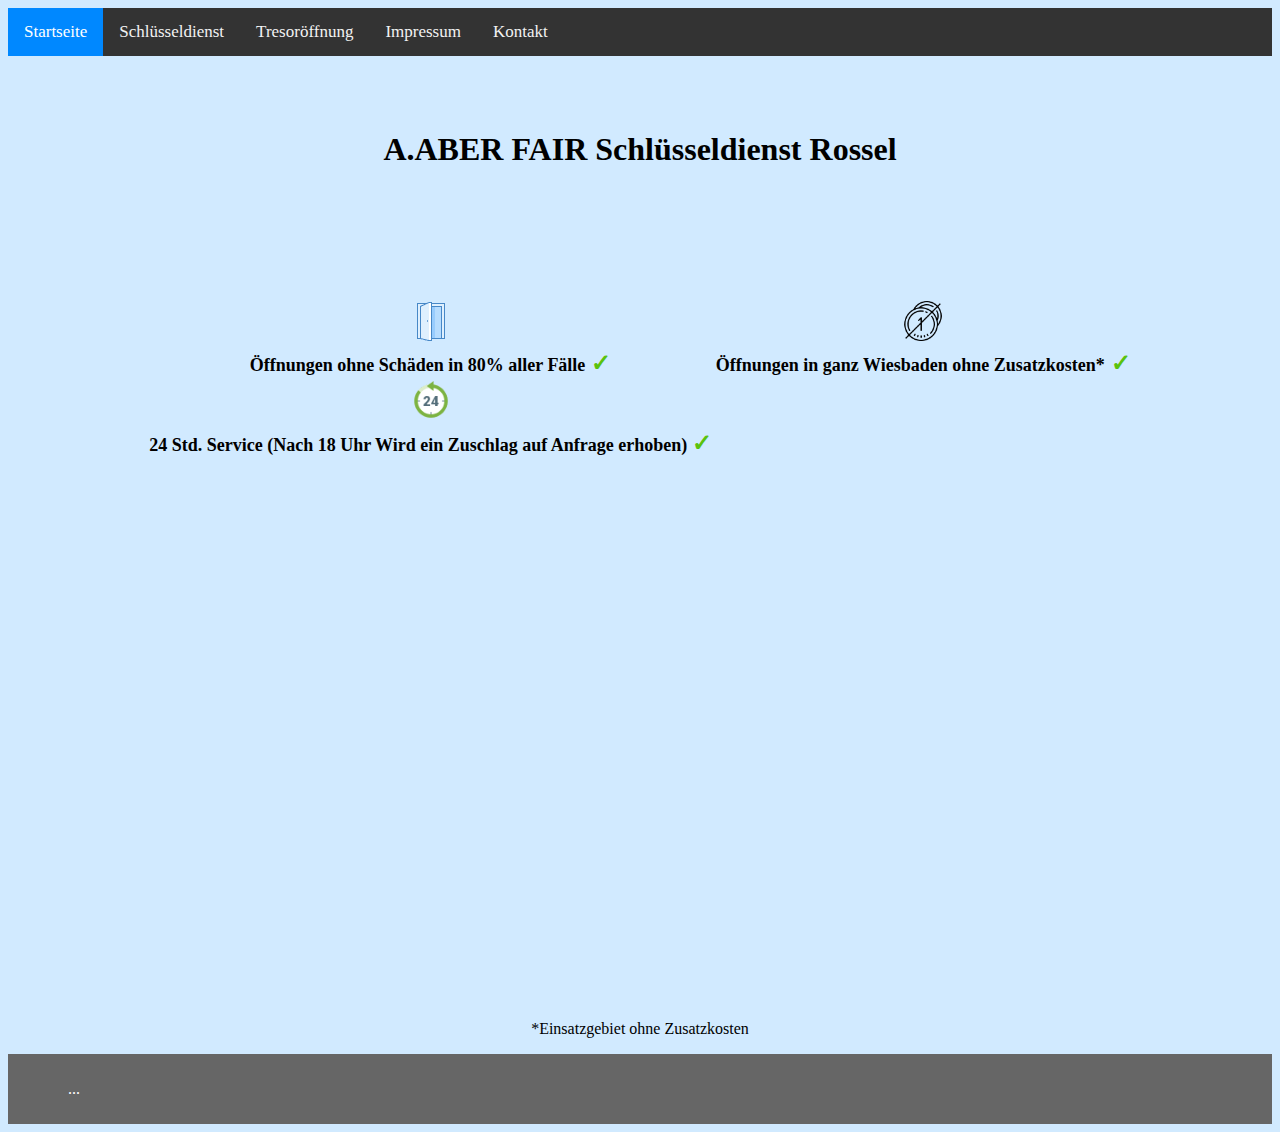
==== A.ABER FAIR Schlüsseldienst Rossel/index.html @ f45875f8 "Endlich alles Hochgeladen" ====
<!DOCTYPE html>

<html>
	<head>
		<title>A.ABER FAIR Schlüsseldienst Rossel</title>
		<meta charset="UTF-8">
		<meta name="keywords" content="Schlüsseldienst,Schlüsselnotdienst,Aufsperrdienst,Türöffnung,Haustüröffnung,Notöffnung,Tür zugefallen,Wohnungstür öffnen,Safe Öffnung,Tresor Öffnung,Zylinder Wechsel,Festpreisgarantie,pauschaler Öffnungsdienst">
		 <link href="css/design.css" rel="stylesheet" type="text/css" />
	</head>
	<body>
		<div class="topnav">
		  <a class="active" href="index.html">Startseite</a>
		  <a href="schlüsseldienst.html">Schlüsseldienst</a>
		  <a href="tresoröffnung.html">Tresoröffnung</a>
		  <a href="impressum.html">Impressum</a>
		  <a href="kontakt.html">Kontakt</a>
		</div>

		<br/>
		<br/>
		<br/>
		<center><h1>A.ABER FAIR Schlüsseldienst Rossel</h1></center>
		<br>
		<br>
		<br>
		<br>
		<br>
		<br>
		<center><table>
			<tr>
				<td style="text-align:center"><img src="img/offenetuer.png" width="40" height="40"/></td>
				<td style="text-align:center"><img src="img/keinezusatzkosten.png" width="40" height="40"/></td>
			</tr>
			<tr>
				<td style="text-align: center;"><strong><span style="font-size: large;">Öffnungen ohne Schäden in 80% aller Fälle<span style="font-size: x-large; color: #5ac20d;"> ✓ </span></span></strong></td>
				<td style="text-align: center;"><strong><span style="font-size: large;">Öffnungen in ganz Wiesbaden ohne Zusatzkosten*<span style="font-size: x-large; color: #5ac20d;"> ✓ </span></span></strong></td>
			</tr>
			<tr>
				<td style="text-align:center"><img src="img/24h.png" width="40" height="40"/></td>
			</tr>
			<tr>
				<td style="text-align: center;"><strong><span style="font-size: large;">24 Std. Service (Nach 18 Uhr Wird ein Zuschlag auf Anfrage erhoben)  <span style="font-size: x-large; color: #5ac20d;">✓</span></span></strong></td>
			</tr>
			</table></center>



		<br>
		<br>
		<br>
		<br>
		<br>

		<center>
			<figure>
				<iframe src="https://www.google.com/maps/embed?pb=!1m18!1m12!1m3!1d163887.47083926704!2d8.10826849523931!3d50.072398263722064!2m3!1f0!2f0!3f0!3m2!1i1024!2i768!4f13.1!3m3!1m2!1s0x47bdbdd9495c843b%3A0x611fd80c33366c1!2sWiesbaden!5e0!3m2!1sde!2sde!4v1582207430276!5m2!1sde!2sde" width="600" height="450" frameborder="0"  allowfullscreen="allowfullscreen">
				</iframe>
			<figcaption>
				*Einsatzgebiet ohne Zusatzkosten 
			</figcaption>
			</figure>
		</p>
		</center>

		 <footer> <ul>...</ul> </footer>
	</body>
</html>
---- A.ABER FAIR Schlüsseldienst Rossel/css/design.css ----
body {
  margin: 50; S
  font-family: Arial, Helvetica, sans-serif;
  background-color: #d1eaff;
}

.topnav {
  
  overflow: hidden;
  background-color: #333;
}

.topnav a {
  float: left;
  color: #f2f2f2;
  text-align: center;
  padding: 14px 16px;
  text-decoration: none;
  font-size: 17px;
}

.topnav a:hover {
  background-color: #ddd;
  color: black;
}

.topnav a.active {
  background-color: #0088FF;
  color: white;
}

#kontakt{
  margin-left: 100px;
  list-style: none;
}

 footer {
        padding: 10px 20px;
        background: #666;
        color: white;
      }
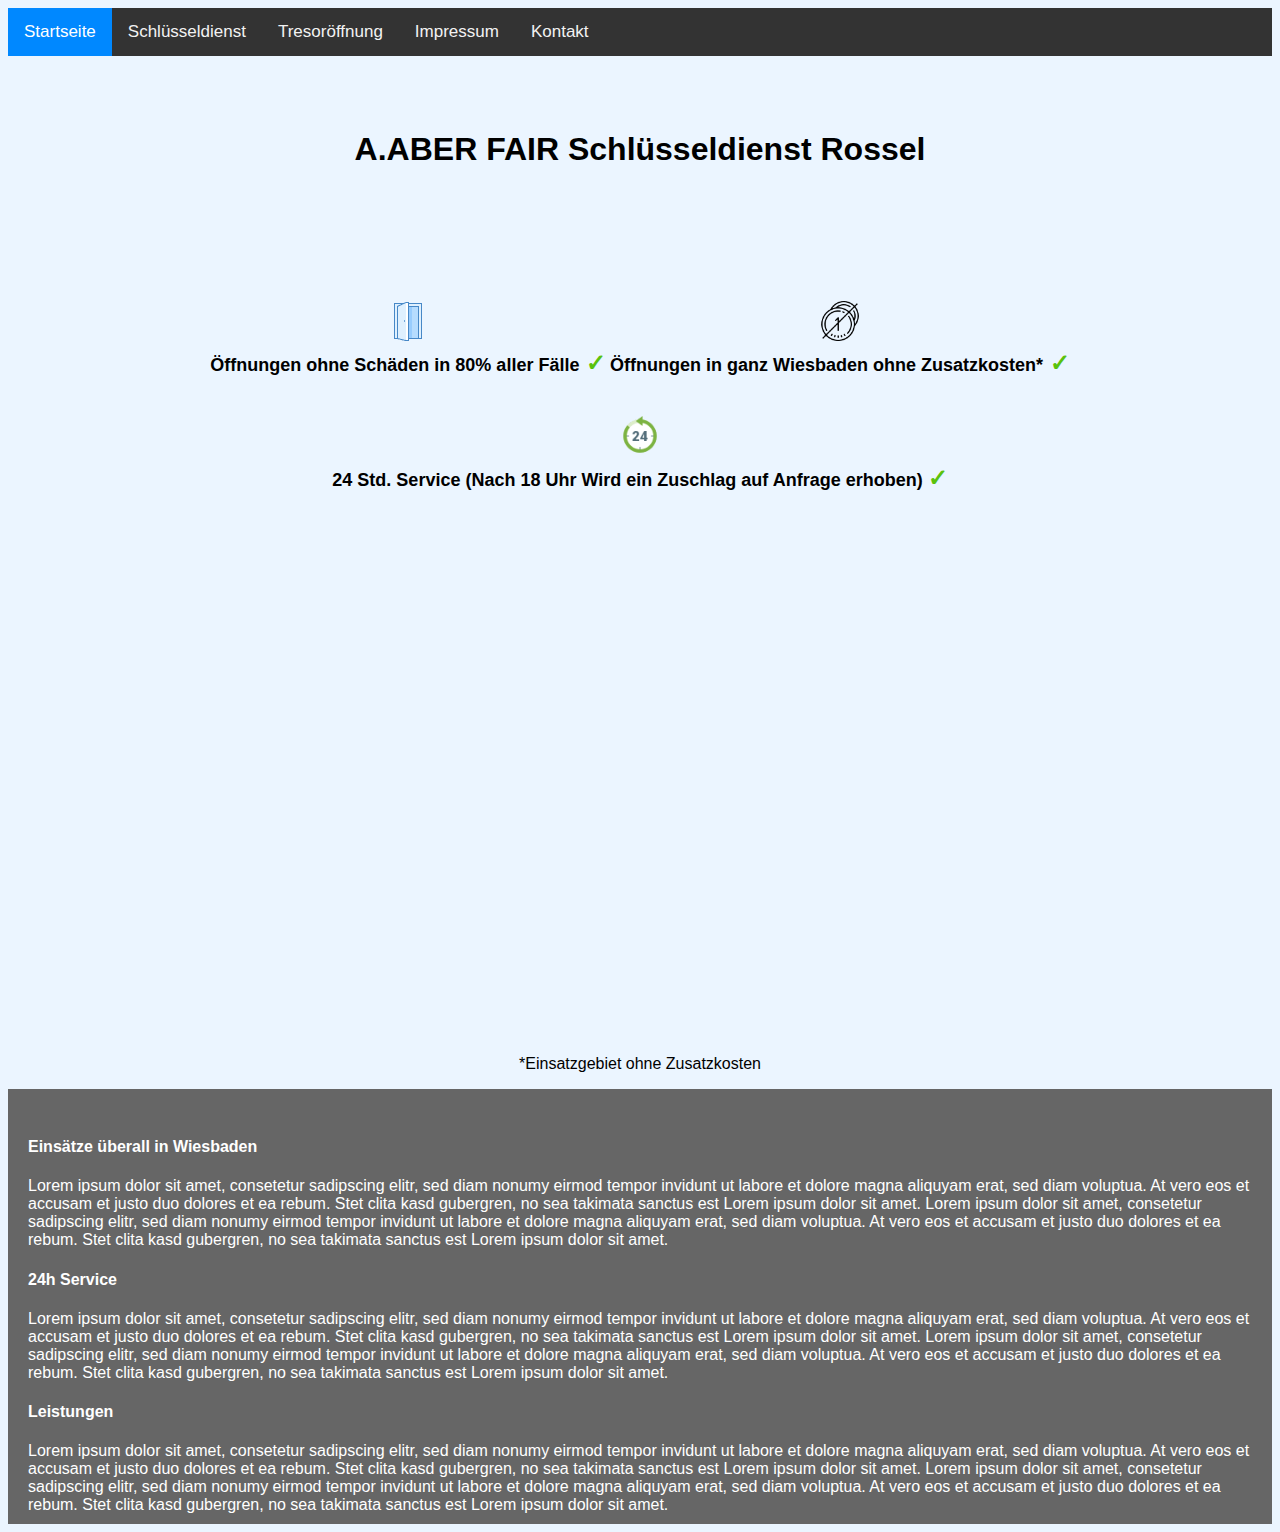
==== commit c34d570e: "new stylesheet" ====
--- a/A.ABER FAIR Schlüsseldienst Rossel/index.html
+++ b/A.ABER FAIR Schlüsseldienst Rossel/index.html
@@ -19,14 +19,14 @@
 		<br/>
 		<br/>
 		<br/>
-		<center><h1>A.ABER FAIR Schlüsseldienst Rossel</h1></center>
+		<h1>A.ABER FAIR Schlüsseldienst Rossel</h1>
 		<br>
 		<br>
 		<br>
 		<br>
 		<br>
 		<br>
-		<center><table>
+		<center><table id="tabelle">
 			<tr>
 				<td style="text-align:center"><img src="img/offenetuer.png" width="40" height="40"/></td>
 				<td style="text-align:center"><img src="img/keinezusatzkosten.png" width="40" height="40"/></td>
@@ -36,12 +36,27 @@
 				<td style="text-align: center;"><strong><span style="font-size: large;">Öffnungen in ganz Wiesbaden ohne Zusatzkosten*<span style="font-size: x-large; color: #5ac20d;"> ✓ </span></span></strong></td>
 			</tr>
 			<tr>
+				<td>
+					<img src="img/leer.png" width="40px">
+				</td>
+				<td>
+					<img src="img/leer.png" width="40px">
+				</td>
+			</tr>
+		</table></center>
+
+		<center><table>
+			<tr>
 				<td style="text-align:center"><img src="img/24h.png" width="40" height="40"/></td>
 			</tr>
+
+
 			<tr>
 				<td style="text-align: center;"><strong><span style="font-size: large;">24 Std. Service (Nach 18 Uhr Wird ein Zuschlag auf Anfrage erhoben)  <span style="font-size: x-large; color: #5ac20d;">✓</span></span></strong></td>
 			</tr>
-			</table></center>
+		</table></center>
+			
+			
 
 
 
@@ -56,12 +71,33 @@
 				<iframe src="https://www.google.com/maps/embed?pb=!1m18!1m12!1m3!1d163887.47083926704!2d8.10826849523931!3d50.072398263722064!2m3!1f0!2f0!3f0!3m2!1i1024!2i768!4f13.1!3m3!1m2!1s0x47bdbdd9495c843b%3A0x611fd80c33366c1!2sWiesbaden!5e0!3m2!1sde!2sde!4v1582207430276!5m2!1sde!2sde" width="600" height="450" frameborder="0"  allowfullscreen="allowfullscreen">
 				</iframe>
 			<figcaption>
-				*Einsatzgebiet ohne Zusatzkosten 
+				*Einsatzgebiet ohne Zusatzkosten
 			</figcaption>
 			</figure>
 		</p>
 		</center>
 
-		 <footer> <ul>...</ul> </footer>
-	</body>
-</html>+		 <footer>
+		<ul class="footer">
+		 <li class="ö">
+		 	<h4>Einsätze überall in Wiesbaden</h4>
+
+		 	Lorem ipsum dolor sit amet, consetetur sadipscing elitr, sed diam nonumy eirmod tempor invidunt ut labore et dolore magna aliquyam erat, sed diam voluptua. At vero eos et accusam et justo duo dolores et ea rebum. Stet clita kasd gubergren, no sea takimata sanctus est Lorem ipsum dolor sit amet. Lorem ipsum dolor sit amet, consetetur sadipscing elitr, sed diam nonumy eirmod tempor invidunt ut labore et dolore magna aliquyam erat, sed diam voluptua. At vero eos et accusam et justo duo dolores et ea rebum. Stet clita kasd gubergren, no sea takimata sanctus est Lorem ipsum dolor sit amet.
+
+		</li>
+		<li class="ö">
+			<h4>24h Service</h4>
+
+		Lorem ipsum dolor sit amet, consetetur sadipscing elitr, sed diam nonumy eirmod tempor invidunt ut labore et dolore magna aliquyam erat, sed diam voluptua. At vero eos et accusam et justo duo dolores et ea rebum. Stet clita kasd gubergren, no sea takimata sanctus est Lorem ipsum dolor sit amet. Lorem ipsum dolor sit amet, consetetur sadipscing elitr, sed diam nonumy eirmod tempor invidunt ut labore et dolore magna aliquyam erat, sed diam voluptua. At vero eos et accusam et justo duo dolores et ea rebum. Stet clita kasd gubergren, no sea takimata sanctus est Lorem ipsum dolor sit amet.
+
+		</li>
+		<li class="ö">
+			<h4>Leistungen</h4>
+
+			Lorem ipsum dolor sit amet, consetetur sadipscing elitr, sed diam nonumy eirmod tempor invidunt ut labore et dolore magna aliquyam erat, sed diam voluptua. At vero eos et accusam et justo duo dolores et ea rebum. Stet clita kasd gubergren, no sea takimata sanctus est Lorem ipsum dolor sit amet. Lorem ipsum dolor sit amet, consetetur sadipscing elitr, sed diam nonumy eirmod tempor invidunt ut labore et dolore magna aliquyam erat, sed diam voluptua. At vero eos et accusam et justo duo dolores et ea rebum. Stet clita kasd gubergren, no sea takimata sanctus est Lorem ipsum dolor sit amet.
+
+		</li>
+	</ul>
+	</footer>
+ 	</body>
+</html>
--- a/A.ABER FAIR Schlüsseldienst Rossel/css/design.css
+++ b/A.ABER FAIR Schlüsseldienst Rossel/css/design.css
@@ -1,41 +1,85 @@
-body {
-  margin: 50; S
-  font-family: Arial, Helvetica, sans-serif;
-  background-color: #d1eaff;
+*{font-family:arial,
+ "lucida console", sans-serif;
 }
 
+h1{text-align: center;}
+
+
+body {
+        margin: 50; S
+        font-family: Arial, Helvetica, sans-serif;
+        background-color: #ebf5ff;
+      }
+
 .topnav {
-  
-  overflow: hidden;
-  background-color: #333;
-}
+
+        overflow: hidden;
+        background-color: #333;
+        }
 
 .topnav a {
-  float: left;
-  color: #f2f2f2;
-  text-align: center;
-  padding: 14px 16px;
-  text-decoration: none;
-  font-size: 17px;
-}
+        float: left;
+        color: #f2f2f2;
+        text-align: center;
+        padding: 14px 16px;
+        text-decoration: none;
+        font-size: 17px;
+          }
 
 .topnav a:hover {
-  background-color: #ddd;
-  color: black;
-}
+        background-color: #ddd;
+        color: black;
+        }
 
 .topnav a.active {
-  background-color: #0088FF;
-  color: white;
-}
+        background-color: #0088FF;
+        color: white;
+        }
 
 #kontakt{
-  margin-left: 100px;
-  list-style: none;
-}
+        margin-left: 100px;
+        list-style: none;
+
+        }
+
+.links{
+        margin-right: 67%;
+        width: 33%;
+		background-color: #000;
+    position: absolute;
+    padding-bottom:  2%;
+    display: inline;
+
+        }
+
+.rechts{
+        margin-left: 67%;
+		    background-color: #AEF;
+        position: absolute;
+		    padding-bottom:  2%;
+            display: inline;
+
+
+        }
+
+.mitte{
+        margin-left: 34%;
+        margin-right: 34%;
+        position: absolute;
+        padding-bottom:  2%;
+		    background-color: #BAC;
+            display: inline;
+
+      }
 
  footer {
         padding: 10px 20px;
         background: #666;
         color: white;
-      }
+
+        }
+ ul.footer{
+        list-style: none;
+        display: inline;
+         }
+
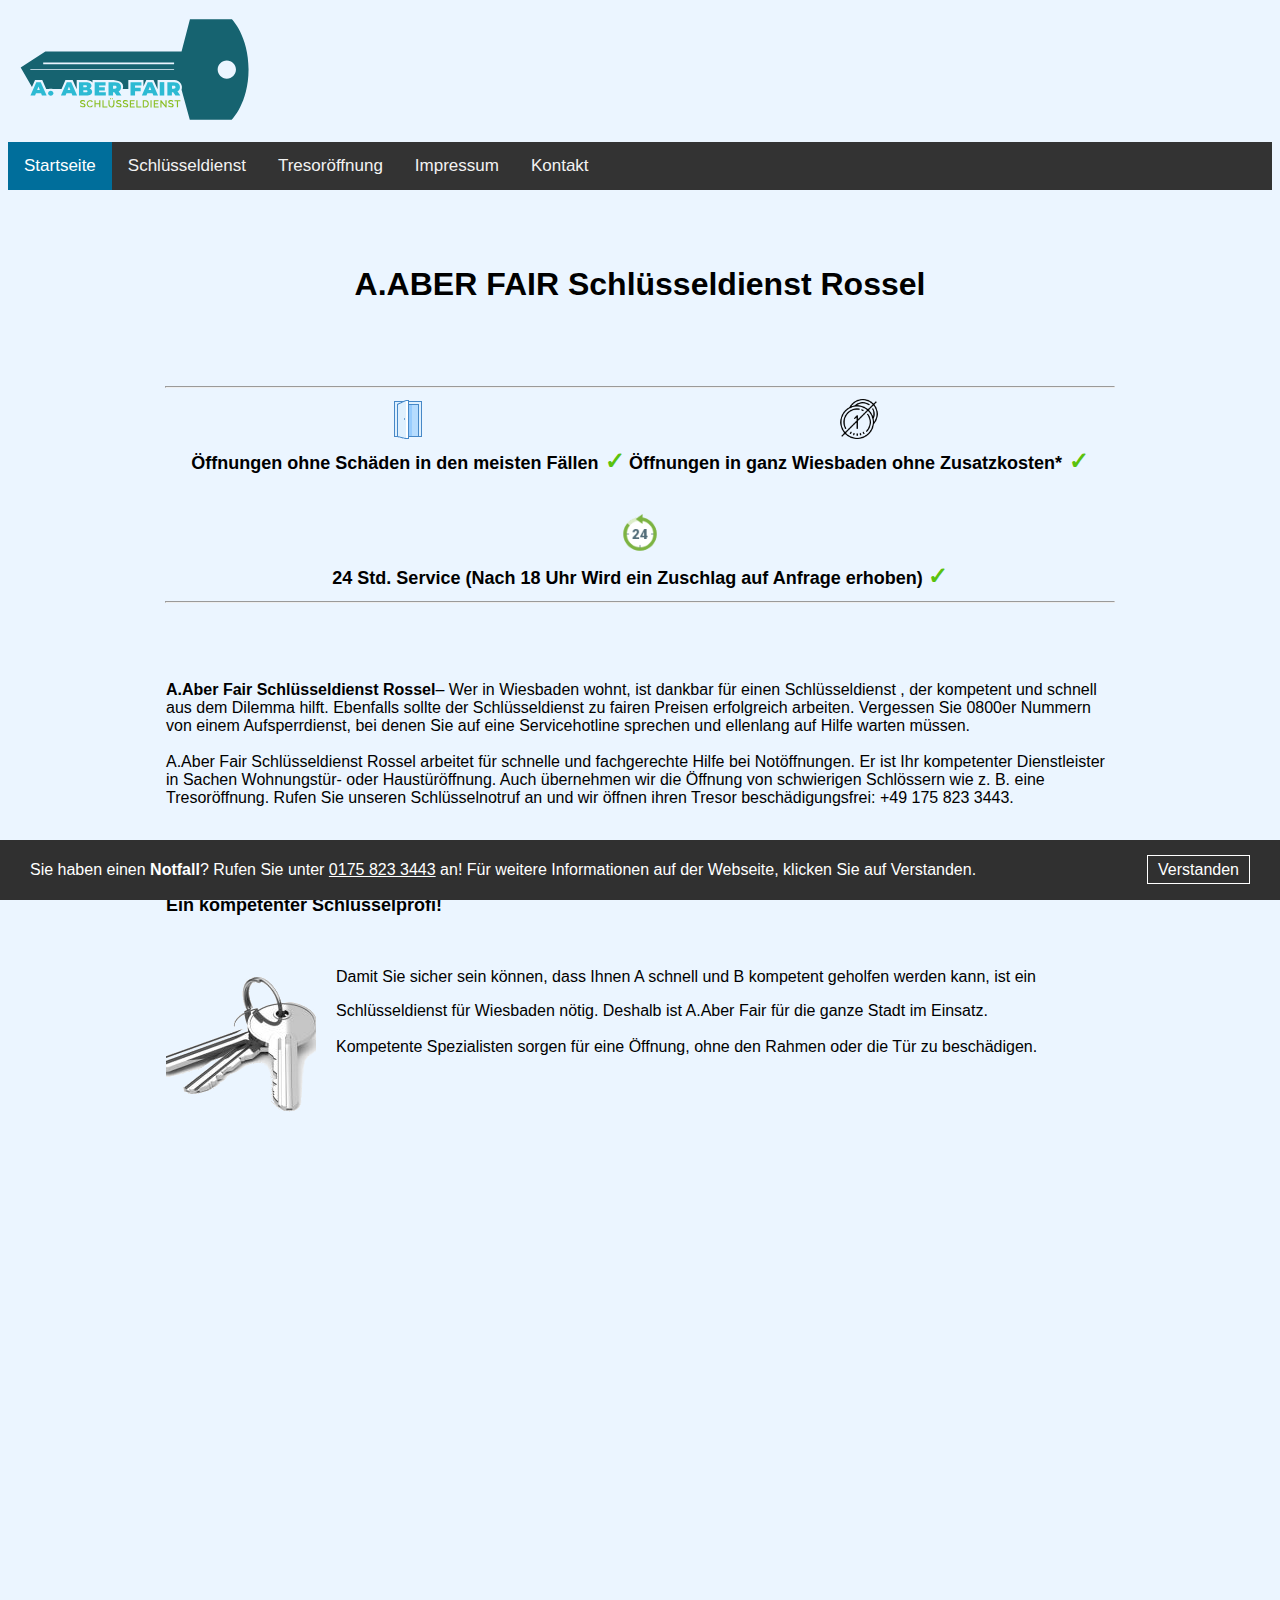
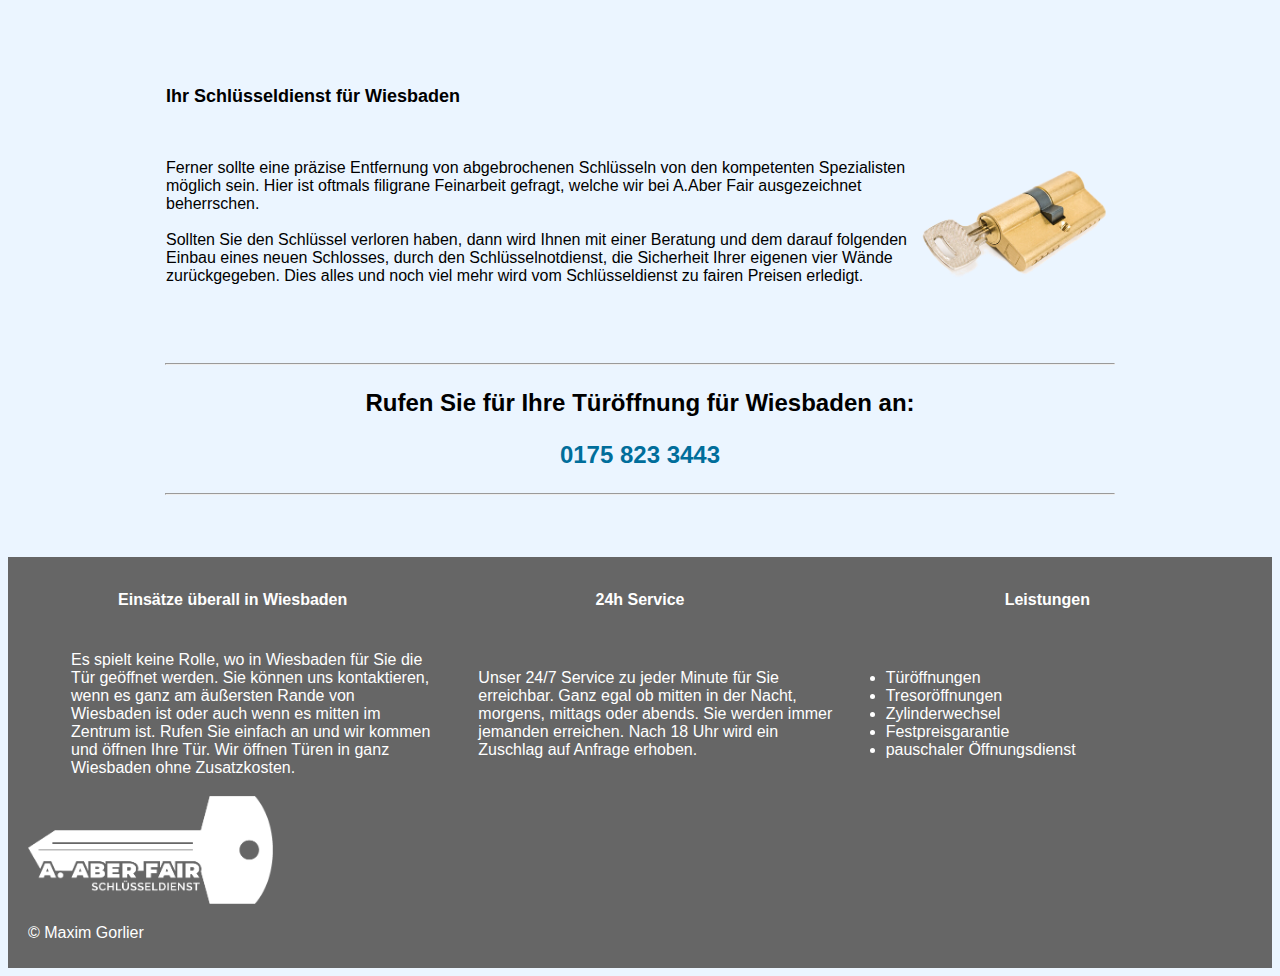
==== commit 475d0e0c: "Abgabe auch in E-Mail" ====
--- a/A.ABER FAIR Schlüsseldienst Rossel/index.html
+++ b/A.ABER FAIR Schlüsseldienst Rossel/index.html
@@ -4,10 +4,14 @@
 	<head>
 		<title>A.ABER FAIR Schlüsseldienst Rossel</title>
 		<meta charset="UTF-8">
+		<meta name="viewport" content="width=device-width, initial-scale=1, user-scalable=yes">
 		<meta name="keywords" content="Schlüsseldienst,Schlüsselnotdienst,Aufsperrdienst,Türöffnung,Haustüröffnung,Notöffnung,Tür zugefallen,Wohnungstür öffnen,Safe Öffnung,Tresor Öffnung,Zylinder Wechsel,Festpreisgarantie,pauschaler Öffnungsdienst">
-		 <link href="css/design.css" rel="stylesheet" type="text/css" />
+		 <link href="src/css/design.css" rel="stylesheet" type="text/css" />
+		 <link href="src/css/handydesign.css" rel="stylesheet" type="text/css" media="screen, handheld"/>
 	</head>
 	<body>
+
+		<a href="tel:+491758233443"><img src="src/img/schluesseldienst/Logo_Schluesseldienst.svg" width="20%"></a>
 		<div class="topnav">
 		  <a class="active" href="index.html">Startseite</a>
 		  <a href="schlüsseldienst.html">Schlüsseldienst</a>
@@ -23,31 +27,29 @@
 		<br>
 		<br>
 		<br>
-		<br>
-		<br>
-		<br>
+		<hr / class="trennstrich">
 		<center><table id="tabelle">
 			<tr>
-				<td style="text-align:center"><img src="img/offenetuer.png" width="40" height="40"/></td>
-				<td style="text-align:center"><img src="img/keinezusatzkosten.png" width="40" height="40"/></td>
+				<td style="text-align:center"><img src="src/img/offenetuer.png" width="40" height="40"/></td>
+				<td style="text-align:center"><img src="src/img/keinezusatzkosten.png" width="40" height="40"/></td>
 			</tr>
 			<tr>
-				<td style="text-align: center;"><strong><span style="font-size: large;">Öffnungen ohne Schäden in 80% aller Fälle<span style="font-size: x-large; color: #5ac20d;"> ✓ </span></span></strong></td>
+				<td style="text-align: center;"><strong><span style="font-size: large;">Öffnungen ohne Schäden in den meisten Fällen<span style="font-size: x-large; color: #5ac20d;"> ✓ </span></span></strong></td>
 				<td style="text-align: center;"><strong><span style="font-size: large;">Öffnungen in ganz Wiesbaden ohne Zusatzkosten*<span style="font-size: x-large; color: #5ac20d;"> ✓ </span></span></strong></td>
 			</tr>
 			<tr>
 				<td>
-					<img src="img/leer.png" width="40px">
+					<img src="src/img/leer.png" width="40px">
 				</td>
 				<td>
-					<img src="img/leer.png" width="40px">
+					<img src="src/img/leer.png" width="40px">
 				</td>
 			</tr>
 		</table></center>
 
 		<center><table>
 			<tr>
-				<td style="text-align:center"><img src="img/24h.png" width="40" height="40"/></td>
+				<td style="text-align:center"><img src="src/img/24h.png" width="40" height="40"/></td>
 			</tr>
 
 
@@ -55,10 +57,22 @@
 				<td style="text-align: center;"><strong><span style="font-size: large;">24 Std. Service (Nach 18 Uhr Wird ein Zuschlag auf Anfrage erhoben)  <span style="font-size: x-large; color: #5ac20d;">✓</span></span></strong></td>
 			</tr>
 		</table></center>
-			
-			
+		<hr / class="trennstrich">
+<br>
+		<br>
+		<br>
 
-
+<center><p class="Inhalt"><b>A.Aber Fair Schlüsseldienst Rossel</b>– Wer in Wiesbaden wohnt, ist dankbar für einen Schlüsseldienst , der kompetent und schnell aus dem Dilemma hilft. Ebenfalls sollte der Schlüsseldienst zu fairen Preisen erfolgreich arbeiten. Vergessen Sie 0800er Nummern von einem Aufsperrdienst, bei denen Sie auf eine Servicehotline sprechen und ellenlang auf Hilfe warten müssen.
+		<br><br>A.Aber Fair Schlüsseldienst Rossel arbeitet für schnelle und fachgerechte Hilfe bei Notöffnungen. Er ist Ihr kompetenter Dienstleister in Sachen Wohnungstür- oder Haustüröffnung. Auch übernehmen wir die Öffnung von schwierigen Schlössern wie z. B. eine Tresoröffnung. Rufen Sie unseren Schlüsselnotruf an und wir öffnen ihren Tresor beschädigungsfrei: +49 175 823 3443.
+		</p></center>
+		<br><br><br>
+	<center><p class="Zwischenschrift">Ein kompetenter Schlüsselprofi!</p></center>
+	<br>
+	<center><p class="Inhalt">
+<img src="src/img/Schlüssel.png" width="150px" class="img1">
+	Damit Sie sicher sein können, dass Ihnen A schnell und B kompetent geholfen werden kann, ist ein </p></center>Schlüsseldienst für Wiesbaden nötig. Deshalb ist A.Aber Fair für die ganze Stadt im Einsatz.
+<br><br>
+Kompetente Spezialisten sorgen für eine Öffnung, ohne den Rahmen oder die Tür zu beschädigen. 
 
 		<br>
 		<br>
@@ -70,34 +84,81 @@
 			<figure>
 				<iframe src="https://www.google.com/maps/embed?pb=!1m18!1m12!1m3!1d163887.47083926704!2d8.10826849523931!3d50.072398263722064!2m3!1f0!2f0!3f0!3m2!1i1024!2i768!4f13.1!3m3!1m2!1s0x47bdbdd9495c843b%3A0x611fd80c33366c1!2sWiesbaden!5e0!3m2!1sde!2sde!4v1582207430276!5m2!1sde!2sde" width="600" height="450" frameborder="0"  allowfullscreen="allowfullscreen">
 				</iframe>
-			<figcaption>
-				*Einsatzgebiet ohne Zusatzkosten
-			</figcaption>
+			
 			</figure>
 		</p>
 		</center>
 
-		 <footer>
-		<ul class="footer">
-		 <li class="ö">
-		 	<h4>Einsätze überall in Wiesbaden</h4>
+<br><br><br>
+		<center><p class="Zwischenschrift">Ihr Schlüsseldienst für Wiesbaden</p></center>
+		<br>
+		<center><p class="Inhalt">
+		<img src="src/img/Zylinder.png" width="200px" class="img2" />
+		Ferner sollte eine präzise Entfernung von abgebrochenen Schlüsseln von den kompetenten Spezialisten möglich sein. Hier ist oftmals filigrane Feinarbeit gefragt, welche wir bei A.Aber Fair ausgezeichnet beherrschen. <br><br>
+Sollten Sie den Schlüssel verloren haben, dann wird Ihnen mit einer Beratung und dem darauf folgenden Einbau eines neuen Schlosses, durch den Schlüsselnotdienst, die Sicherheit Ihrer eigenen vier Wände zurückgegeben. Dies alles und noch viel mehr wird vom Schlüsseldienst zu fairen Preisen erledigt.</p></center>
+<br><br><br>
+		<hr / class="trennstrich">
+			<p id="Werbung1"><strong>Rufen Sie für Ihre Türöffnung für Wiesbaden an:</strong></p>
+			<p id="Werbung2"><strong><a href="tel:+491758233443">0175 823 3443</a><br></strong></p>
+			<hr / class="trennstrich">	
+	
+<br><br><br>
+<div id="footer-cookie">
+    <span id="description">
+      Sie haben einen <b>Notfall</b>? Rufen Sie unter <a href="tel:+491758233443">0175 823 3443</a> an! Für weitere Informationen auf der Webseite, klicken Sie auf Verstanden.
+    </span>
+    <div id="accept"><a href="#" title="Ich habe verstanden">Verstanden</a></div>
+  </div>
 
-		 	Lorem ipsum dolor sit amet, consetetur sadipscing elitr, sed diam nonumy eirmod tempor invidunt ut labore et dolore magna aliquyam erat, sed diam voluptua. At vero eos et accusam et justo duo dolores et ea rebum. Stet clita kasd gubergren, no sea takimata sanctus est Lorem ipsum dolor sit amet. Lorem ipsum dolor sit amet, consetetur sadipscing elitr, sed diam nonumy eirmod tempor invidunt ut labore et dolore magna aliquyam erat, sed diam voluptua. At vero eos et accusam et justo duo dolores et ea rebum. Stet clita kasd gubergren, no sea takimata sanctus est Lorem ipsum dolor sit amet.
+  <script>
+    var footerCookie = document.querySelector("#footer-cookie");
+    var footerCookieAccept = document.querySelector("#accept");
 
-		</li>
-		<li class="ö">
-			<h4>24h Service</h4>
+    if (document.cookie.indexOf("dakitecCookieBanner=") == -1) {
+      footerCookie.style.display = "block";
+    }
 
-		Lorem ipsum dolor sit amet, consetetur sadipscing elitr, sed diam nonumy eirmod tempor invidunt ut labore et dolore magna aliquyam erat, sed diam voluptua. At vero eos et accusam et justo duo dolores et ea rebum. Stet clita kasd gubergren, no sea takimata sanctus est Lorem ipsum dolor sit amet. Lorem ipsum dolor sit amet, consetetur sadipscing elitr, sed diam nonumy eirmod tempor invidunt ut labore et dolore magna aliquyam erat, sed diam voluptua. At vero eos et accusam et justo duo dolores et ea rebum. Stet clita kasd gubergren, no sea takimata sanctus est Lorem ipsum dolor sit amet.
+    footerCookieAccept.onclick = function(e) {
+      var cookieDate = new Date();
+      cookieDate.setTime(new Date().getTime() + 31104000000);
 
-		</li>
-		<li class="ö">
-			<h4>Leistungen</h4>
+      document.cookie = "dakitecCookieBanner = 1; path=/; secure; expires=" + cookieDate.toUTCString();
 
-			Lorem ipsum dolor sit amet, consetetur sadipscing elitr, sed diam nonumy eirmod tempor invidunt ut labore et dolore magna aliquyam erat, sed diam voluptua. At vero eos et accusam et justo duo dolores et ea rebum. Stet clita kasd gubergren, no sea takimata sanctus est Lorem ipsum dolor sit amet. Lorem ipsum dolor sit amet, consetetur sadipscing elitr, sed diam nonumy eirmod tempor invidunt ut labore et dolore magna aliquyam erat, sed diam voluptua. At vero eos et accusam et justo duo dolores et ea rebum. Stet clita kasd gubergren, no sea takimata sanctus est Lorem ipsum dolor sit amet.
+      footerCookie.style.display = "none";
+    };
+  </script>
 
-		</li>
-	</ul>
+
+	<footer>
+	
+	<table>
+	<table id="footertabelle">
+			<tr>
+				<td style="text-align:center"><h4>Einsätze überall in Wiesbaden</h4></td>
+				<td style="text-align:center"><h4>24h Service</h4></td>
+				<td style="text-align:center"><h4>Leistungen</h4></td>
+			</tr>
+			<tr>
+				<td style="text-align: left;"><ul>Es spielt keine Rolle, wo in Wiesbaden für Sie die Tür geöffnet werden. Sie können uns kontaktieren, wenn es ganz am äußersten Rande von Wiesbaden ist oder auch wenn es mitten im Zentrum ist. Rufen Sie einfach an und wir kommen und öffnen Ihre Tür. Wir öffnen Türen in ganz Wiesbaden ohne Zusatzkosten.</ul></td>
+				<td style="text-align: left;"><ul>Unser 24/7 Service zu jeder Minute für Sie erreichbar. Ganz egal ob mitten in der Nacht, morgens, mittags oder abends. Sie werden immer jemanden erreichen. Nach 18 Uhr wird ein Zuschlag auf Anfrage erhoben.</ul></td>
+				<td style="text-align: left;">
+				<ul>
+					<li>Türöffnungen</li>
+					<li>Tresoröffnungen</li>
+					<li>Zylinderwechsel</li>
+					<li>Festpreisgarantie</li>
+					<li>pauschaler Öffnungsdienst</li>
+				</ul>
+				</td>
+			</tr>
+			
+		</table>
+		
+
+		<img src="src/img/schluesseldienst/Logo_Schluesseldienst_weiss.png" width="20%">
+		<p>© Maxim Gorlier</p>
+
+		
 	</footer>
  	</body>
 </html>
--- a/A.ABER FAIR Schlüsseldienst Rossel/src/css/design.css
+++ b/A.ABER FAIR Schlüsseldienst Rossel/src/css/design.css
@@ -0,0 +1,247 @@
+*{font-family:arial,
+ "lucida console", sans-serif;
+}
+
+h1{text-align: center;}
+
+
+
+body {
+        margin: 50; 
+        font-family: Arial, Helvetica, sans-serif;
+        background-color: #ebf5ff;
+      }
+
+.topnav {
+
+        overflow: hidden;
+        background-color: #333;
+        }
+
+.topnav a {
+        float: left;
+        color: #f2f2f2;
+        text-align: center;
+        padding: 14px 16px;
+        text-decoration: none;
+        font-size: 17px;
+          }
+
+.topnav a:hover {
+        background-color: #ddd;
+        color: black;
+        }
+
+.topnav a.active {
+        background-color: #006e9b;
+        color: white;
+        }
+
+#kontakt{
+        width: 75%;
+        list-style: none;
+        text-align: left;
+        font-size: large;
+
+        }
+
+.links{
+        margin-right: 67%;
+        width: 33%;
+		background-color: #000;
+    position: absolute;
+    padding-bottom:  2%;
+    display: inline;
+
+        }
+
+.rechts{
+        margin-left: 67%;
+		    background-color: #AEF;
+        position: absolute;
+		    padding-bottom:  2%;
+            display: inline;
+
+
+        }
+
+.mitte{
+        margin-left: 34%;
+        margin-right: 34%;
+        position: absolute;
+        padding-bottom:  2%;
+		    background-color: #BAC;
+            display: inline;
+
+      }
+
+ footer {
+        padding: 10px 20px;
+        background: #666;
+        color: white;
+
+        }
+ ul.footer{
+        list-style: none;
+        display: inline;
+         }
+li.ö{ 
+	display: inline;
+	padding-left: 20%;
+}
+li.ö:first-child{padding-left:0%}
+
+input[type=text], select {
+  width: 100%;
+  padding: 12px 20px;
+  margin: 8px 0;
+  display: inline-block;
+  border: 1px solid #ccc;
+  border-radius: 4px;
+  box-sizing: border-box;
+}
+
+input[type=submit] {
+  width: 100%;
+  background-color: #333;;
+  color: white;
+  padding: 14px 20px;
+  margin: 8px 0;
+  border: none;
+  border-radius: 4px;
+  cursor: pointer;
+}
+
+input[type=submit]:hover {
+  background-color: #ddd;
+  color: black;
+}
+
+input[type=reset] {
+  width: 100%;
+  background-color: #333;;
+  color: white;
+  padding: 14px 20px;
+  margin: 8px 0;
+  border: none;
+  border-radius: 4px;
+  cursor: pointer;
+}
+
+input[type=reset]:hover {
+  background-color: #ddd;
+  color: black;
+}
+
+textarea, select {
+  width: 100%;
+  padding: 12px 20px;
+  margin: 8px 0;
+  display: inline-block;
+  border: 1px solid #ccc;
+  border-radius: 4px;
+  box-sizing: border-box;
+}
+
+#footertabelle{
+    width: 100%;
+}
+#footertabelle td{
+    width: 25%;
+}
+
+#Werbung1{
+    text-align: center;
+    font-size: x-large;
+}
+
+#Werbung2{
+    text-align: center;
+    font-size: x-large;
+   
+}
+
+#Werbung2 a:link{ color: #006e9b;
+text-decoration: none;}
+
+.trennstrich{
+    width: 75%;
+}
+
+.Inhalt{
+  width: 75%;
+  text-align: left;
+
+}
+.img1{float: left;
+padding-right: 20px;
+}
+.img2{
+  float: right;
+
+}
+
+.Zwischenschrift{font-size: large;
+  width: 75%;
+text-align: left;
+font-weight: bold;}
+
+ #footer-cookie,
+    #footer-cookie * {
+      box-sizing: border-box;
+    }
+
+    #footer-cookie {
+      display: none;
+      position: fixed;
+      bottom: 0px;
+      left: 0px;
+      width: 100%;
+      height: 60px;
+      padding-left: 30px;
+      padding-right: 30px;
+      line-height: 60px;
+      background: #303030;
+      color: #fff;
+    }
+
+    #footer-cookie a {
+      color: #fff;
+    }
+
+    #footer-cookie #description {
+      float: left;
+    }
+
+    #footer-cookie #accept {
+      float: right;
+    }
+
+    #footer-cookie #accept a {
+      border: 1px solid #fff;
+      padding: 5px 10px;
+      text-decoration: none;
+    }
+
+    @media (max-width: 1200px) {
+      #footer-cookie {
+        padding-top: 30px;
+        padding-bottom: 30px;
+        line-height: inherit;
+        height: auto;
+      }
+
+      #footer-cookie #description {
+        width: 100%;
+      }
+
+      #footer-cookie #accept {
+        width: 100%;
+        margin-top: 15px;
+      }
+
+      #footer-cookie #accept a {
+        width: 100%;
+        display: block;
+        text-align: center;
+      }
--- a/A.ABER FAIR Schlüsseldienst Rossel/src/css/handydesign.css
+++ b/A.ABER FAIR Schlüsseldienst Rossel/src/css/handydesign.css
@@ -0,0 +1,248 @@
+*{font-family:arial,
+ "lucida console", sans-serif;
+}
+
+h1{text-align: center;}
+
+
+
+body {
+        margin: 50; 
+        font-family: Arial, Helvetica, sans-serif;
+        background-color: #ebf5ff;
+      }
+
+.topnav {
+
+        overflow: hidden;
+        background-color: #333;
+        }
+
+.topnav a {
+        float: left;
+        color: #f2f2f2;
+        text-align: center;
+        padding: 14px 16px;
+        text-decoration: none;
+        font-size: 17px;
+          }
+
+.topnav a:hover {
+        background-color: #ddd;
+        color: black;
+        }
+
+.topnav a.active {
+        background-color: #006e9b;
+        color: white;
+        }
+
+#kontakt{
+        width: 75%;
+        list-style: none;
+        text-align: left;
+        font-size: large;
+
+        }
+
+.links{
+        margin-right: 67%;
+        width: 33%;
+		background-color: #000;
+    position: absolute;
+    padding-bottom:  2%;
+    display: inline;
+
+        }
+
+.rechts{
+        margin-left: 67%;
+		    background-color: #AEF;
+        position: absolute;
+		    padding-bottom:  2%;
+            display: inline;
+
+
+        }
+
+.mitte{
+        margin-left: 34%;
+        margin-right: 34%;
+        position: absolute;
+        padding-bottom:  2%;
+		    background-color: #BAC;
+            display: inline;
+
+      }
+
+ footer {
+        padding: 10px 20px;
+        background: #666;
+        color: white;
+
+        }
+ ul.footer{
+        list-style: none;
+        display: inline;
+         }
+li.ö{ 
+	display: inline;
+	padding-left: 20%;
+}
+li.ö:first-child{padding-left:0%}
+
+input[type=text], select {
+  width: 100%;
+  padding: 12px 20px;
+  margin: 8px 0;
+  display: inline-block;
+  border: 1px solid #ccc;
+  border-radius: 4px;
+  box-sizing: border-box;
+}
+
+input[type=submit] {
+  width: 100%;
+  background-color: #333;;
+  color: white;
+  padding: 14px 20px;
+  margin: 8px 0;
+  border: none;
+  border-radius: 4px;
+  cursor: pointer;
+}
+
+input[type=submit]:hover {
+  background-color: #ddd;
+  color: black;
+}
+
+input[type=reset] {
+  width: 100%;
+  background-color: #333;;
+  color: white;
+  padding: 14px 20px;
+  margin: 8px 0;
+  border: none;
+  border-radius: 4px;
+  cursor: pointer;
+}
+
+input[type=reset]:hover {
+  background-color: #ddd;
+  color: black;
+}
+
+textarea, select {
+  width: 100%;
+  padding: 12px 20px;
+  margin: 8px 0;
+  display: inline-block;
+  border: 1px solid #ccc;
+  border-radius: 4px;
+  box-sizing: border-box;
+}
+
+#footertabelle{
+    width: 100%;
+}
+#footertabelle td{
+    width: 25%;
+}
+
+#Werbung1{
+    text-align: center;
+    font-size: x-large;
+}
+
+#Werbung2{
+    text-align: center;
+    font-size: x-large;
+   
+}
+
+#Werbung2 a:link{ color: #006e9b;
+text-decoration: none;}
+
+.trennstrich{
+    width: 75%;
+}
+
+.Inhalt{
+  width: 75%;
+  text-align: left;
+
+}
+.img1{float: left;
+padding-right: 20px;
+}
+.img2{
+  float: right;
+
+}
+
+.Zwischenschrift{font-size: large;
+  width: 75%;
+text-align: left;
+font-weight: bold;}
+
+ #footer-cookie,
+    #footer-cookie * {
+      box-sizing: border-box;
+    }
+
+    #footer-cookie {
+      display: none;
+      position: fixed;
+      bottom: 0px;
+      left: 0px;
+      width: 100%;
+      height: 60px;
+      padding-left: 30px;
+      padding-right: 30px;
+      line-height: 60px;
+      background: #303030;
+      color: #fff;
+    }
+
+    #footer-cookie a {
+      color: #fff;
+    }
+
+    #footer-cookie #description {
+      float: left;
+    }
+
+    #footer-cookie #accept {
+      float: right;
+    }
+
+    #footer-cookie #accept a {
+      border: 1px solid #fff;
+      padding: 5px 10px;
+      text-decoration: none;
+    }
+
+    @media (max-width: 1200px) {
+      #footer-cookie {
+        padding-top: 30px;
+        padding-bottom: 30px;
+        line-height: inherit;
+        height: auto;
+      }
+
+      #footer-cookie #description {
+        width: 100%;
+      }
+
+      #footer-cookie #accept {
+        width: 100%;
+        margin-top: 15px;
+      }
+
+      #footer-cookie #accept a {
+        width: 100%;
+        display: block;
+        text-align: center;
+      }
+
